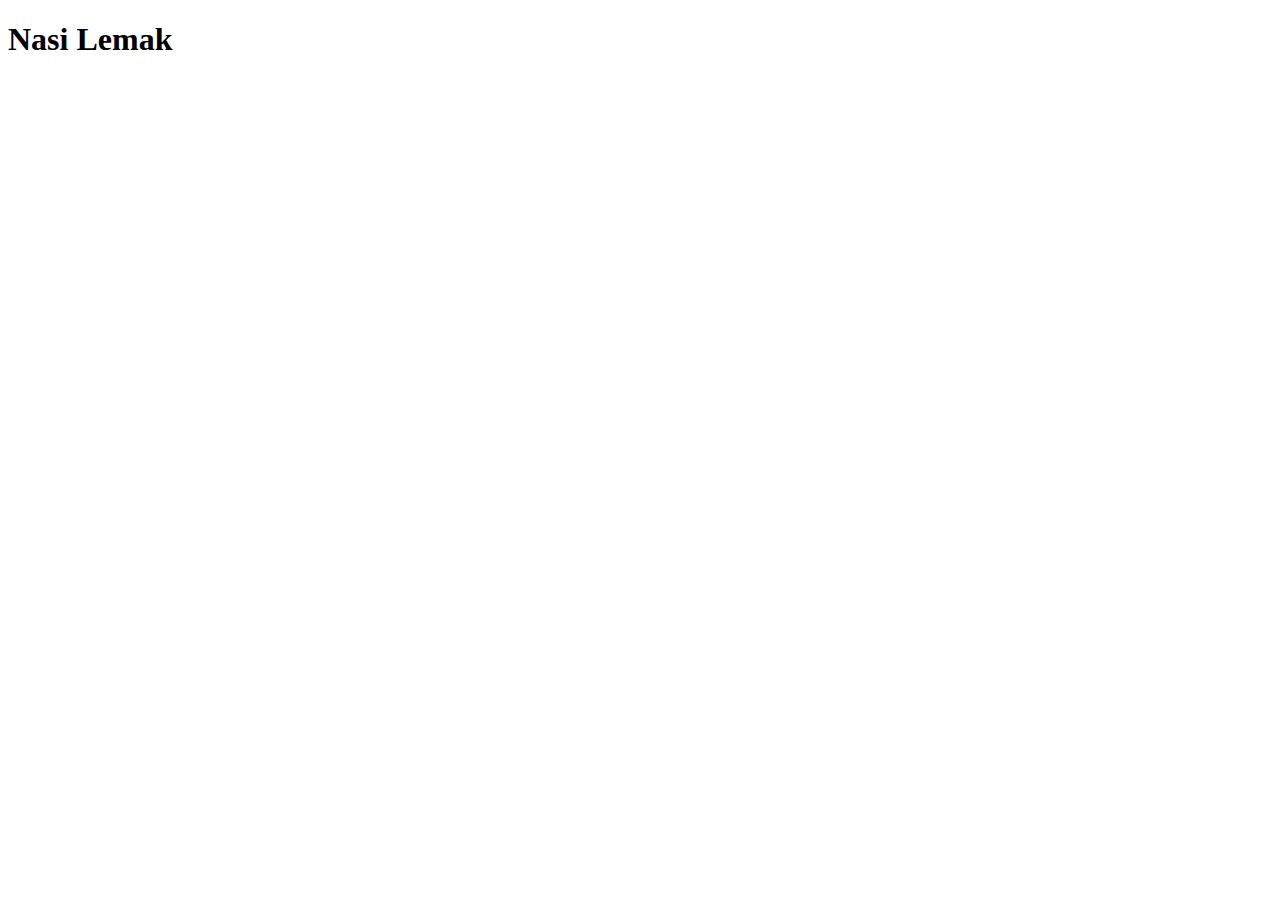
==== recipes/nasi-lemak.html @ 54b567ce "Create recipe files and link to index.html" ====
<!DOCTYPE html>
<html lang="en">
<head>
    <meta charset="UTF-8">
    <meta name="viewport" content="width=device-width, initial-scale=1.0">
    <title>Nasi Lemak</title>
</head>
<body>
    <h1>Nasi Lemak</h1>
</body>
</html>
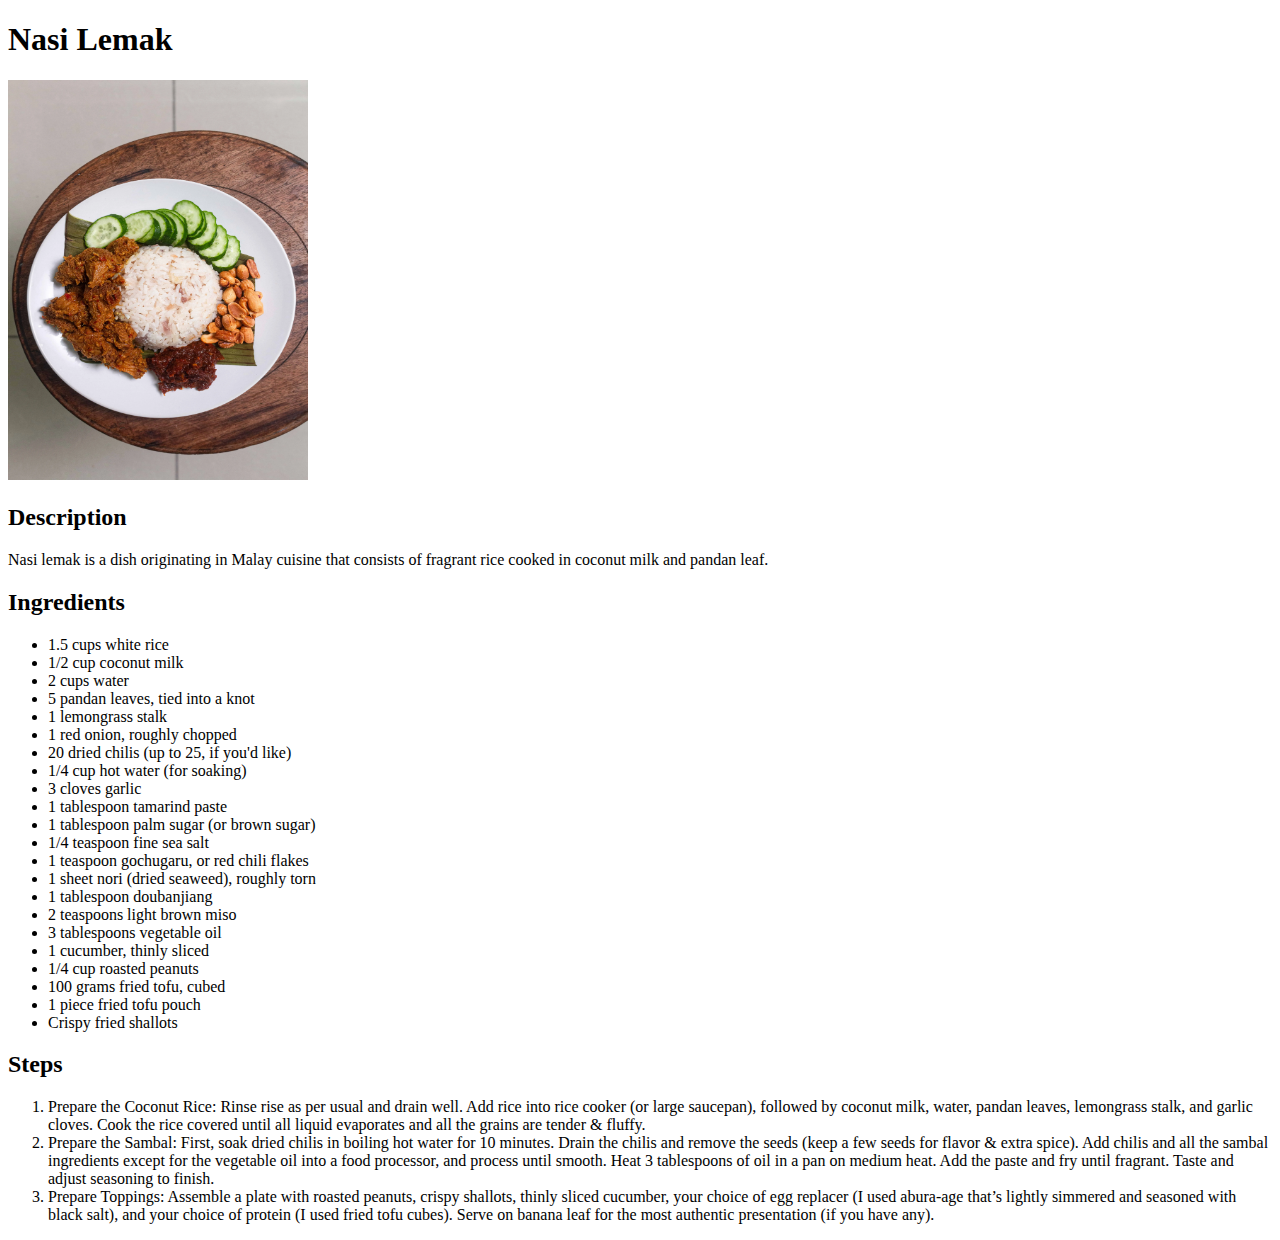
==== commit 8438a253: "Add content for nasi lemak" ====
--- a/recipes/nasi-lemak.html
+++ b/recipes/nasi-lemak.html
@@ -7,5 +7,39 @@
 </head>
 <body>
     <h1>Nasi Lemak</h1>
+    <img src="../images/nasi-lemak.jpg" alt="A plate of vegetarian nasi lemak" height="400px" width="300px">
+    <h2>Description</h2>
+    <p>Nasi lemak is a dish originating in Malay cuisine that consists of fragrant rice cooked in coconut milk and pandan leaf.</p>
+    <h2>Ingredients</h2>
+    <ul>
+        <li>1.5 cups white rice</li>
+        <li>1/2 cup coconut milk</li>
+        <li>2 cups water</li>
+        <li>5 pandan leaves, tied into a knot</li>
+        <li>1 lemongrass stalk</li>
+        <li>1 red onion, roughly chopped</li>
+        <li>20 dried chilis (up to 25, if you'd like)</li>
+        <li>1/4 cup hot water (for soaking)</li>
+        <li>3 cloves garlic</li>
+        <li>1 tablespoon tamarind paste</li>
+        <li>1 tablespoon palm sugar (or brown sugar)</li>
+        <li>1/4 teaspoon fine sea salt</li>
+        <li>1 teaspoon gochugaru, or red chili flakes</li>
+        <li>1 sheet nori (dried seaweed), roughly torn</li>
+        <li>1 tablespoon doubanjiang</li>
+        <li>2 teaspoons light brown miso</li>
+        <li>3 tablespoons vegetable oil</li>
+        <li>1 cucumber, thinly sliced</li>
+        <li>1/4 cup roasted peanuts</li>
+        <li>100 grams fried tofu, cubed</li>
+        <li>1 piece fried tofu pouch</li>
+        <li>Crispy fried shallots</li>
+    </ul>
+    <h2>Steps</h2>
+    <ol>
+        <li>Prepare the Coconut Rice: Rinse rise as per usual and drain well. Add rice into rice cooker (or large saucepan), followed by coconut milk, water, pandan leaves, lemongrass stalk, and garlic cloves. Cook the rice covered until all liquid evaporates and all the grains are tender & fluffy.</li>
+        <li>Prepare the Sambal: First, soak dried chilis in boiling hot water for 10 minutes. Drain the chilis and remove the seeds (keep a few seeds for flavor & extra spice). Add chilis and all the sambal ingredients except for the vegetable oil into a food processor, and process until smooth. Heat 3 tablespoons of oil in a pan on medium heat. Add the paste and fry until fragrant. Taste and adjust seasoning to finish.</li>
+        <li>Prepare Toppings: Assemble a plate with roasted peanuts, crispy shallots, thinly sliced cucumber, your choice of egg replacer (I used abura-age that’s lightly simmered and seasoned with black salt), and your choice of protein (I used fried tofu cubes). Serve on banana leaf for the most authentic presentation (if you have any).</li>
+    </ol>
 </body>
 </html>